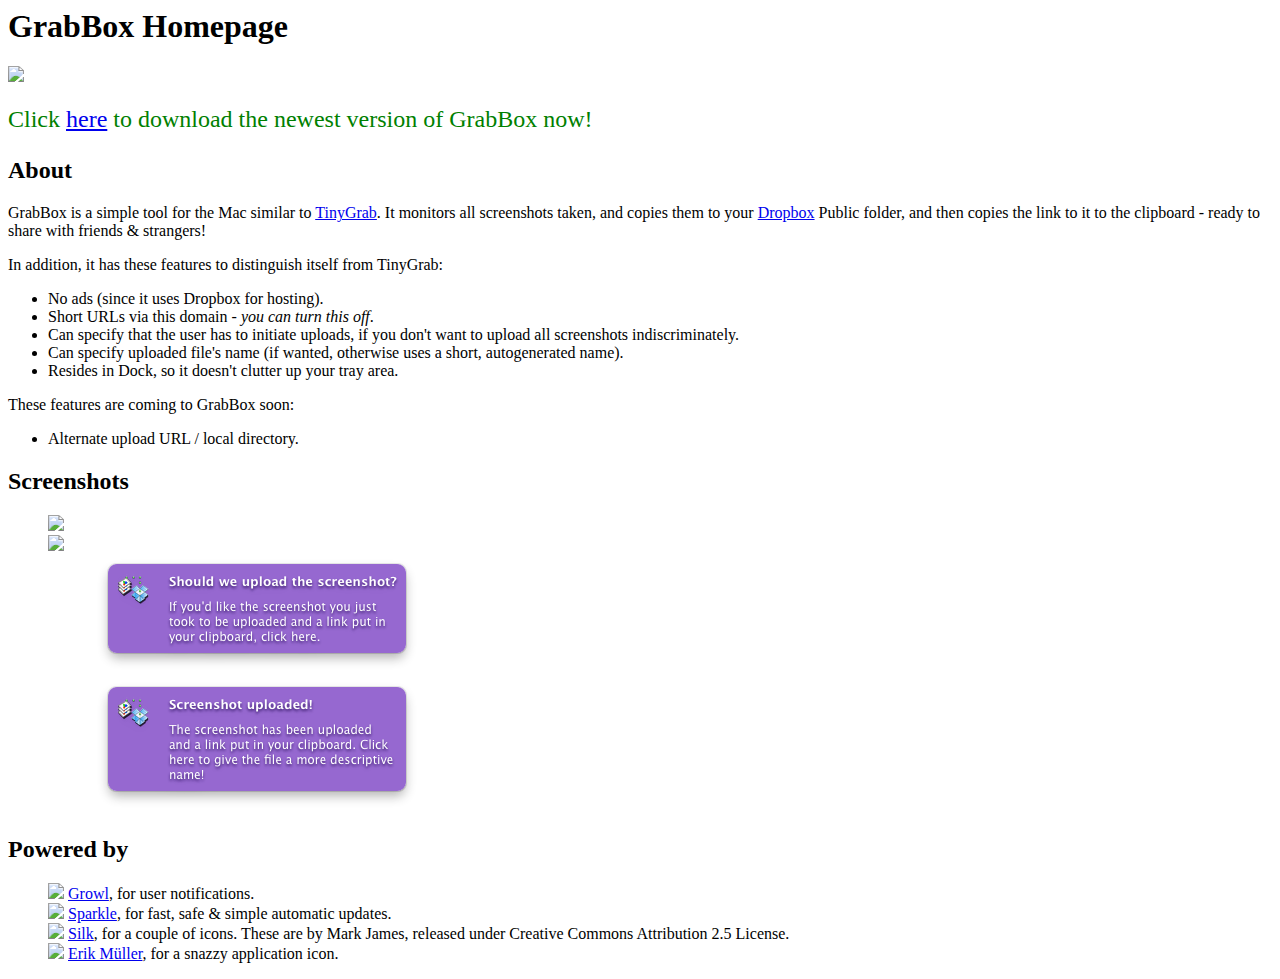
==== webpage/index.html @ 54a558dc "Version 0.5.1, change URL for updates." ====
<html>
    <head>
        <title>
            GrabBox
        </title>
        <link rel="shortcut icon" href="/grabbox/favicon.ico" />
    </head>
    <body>
        <h1>GrabBox Homepage</h1>
        <p> <img src='grabbox.png' /> </p>
        <p style='font-size: 150%; color: green;'>Click <a href="updates/GrabBox%200.5.1.zip">here</a> to download the newest version of GrabBox now!</p>
        <p>
            <h2>About</h2>
            GrabBox is a simple tool for the Mac similar to <a href="http://tinygrab.com/">TinyGrab</a>. It monitors all screenshots taken, and copies them to your <a href="http://dropbox.com">Dropbox</a> Public folder, and then copies the link to it to the clipboard - ready to share with friends &amp; strangers!
        </p>

        <p>
            In addition, it has these features to distinguish itself from TinyGrab:
            <ul>
                <li>No ads (since it uses Dropbox for hosting).</li>
                <li>Short URLs via this domain - <em>you can turn this off</em>.</li>
                <li>Can specify that the user has to initiate uploads, if you don't want to upload all screenshots indiscriminately.</li>
                <li>Can specify uploaded file's name (if wanted, otherwise uses a short, autogenerated name).</li>
                <li>Resides in Dock, so it doesn't clutter up your tray area.</li>
            </ul>
        </p>

        <p>
            These features are coming to GrabBox soon:
            <ul>
                <li>Alternate upload URL / local directory.</li>
            </ul>
        </p>

        <p>
            <h2>Screenshots</h2>
            <ul style='list-style-type: none;'>
                <li><img src='setup.png'></li>
                <li><img src='preferences.png'></li>
                <li><img src='prompt_upload.png' style='padding-left: 45px;'></li>
                <li><img src='prompt_rename.png' style='padding-left: 45px;'></li>
            </ul>
        </p>

        <p>
            <h2>Powered by</h2>
            <ul style='list-style-type: none;'>
                <li><a href='http://growl.info'><img src='growl.png' /></a> <a href='http://growl.info'>Growl</a>, for user notifications.</li>
                <li><a href='http://sparkle.andymatuschak.org/'><img src='sparkle.png' /></a> <a href='http://sparkle.andymatuschak.org/'>Sparkle</a>, for fast, safe &amp; simple automatic updates.</li>
                <li><a href='http://famfamfam.com/lab/icons/silk/'><img src='silk.gif' /></a> <a href='http://famfamfam.com/lab/icons/silk/'>Silk</a>, for a couple of icons. These are by Mark James, released under Creative Commons Attribution 2.5 License.</li>
                <li><a href='http://www.facebook.com/mestsexy'><img src='muller.png' /></a> <a href='http://www.facebook.com/mestsexy'>Erik M&uuml;ller</a>, for a snazzy application icon.</li>
            </ul>
        </p>
    </body>
</html>
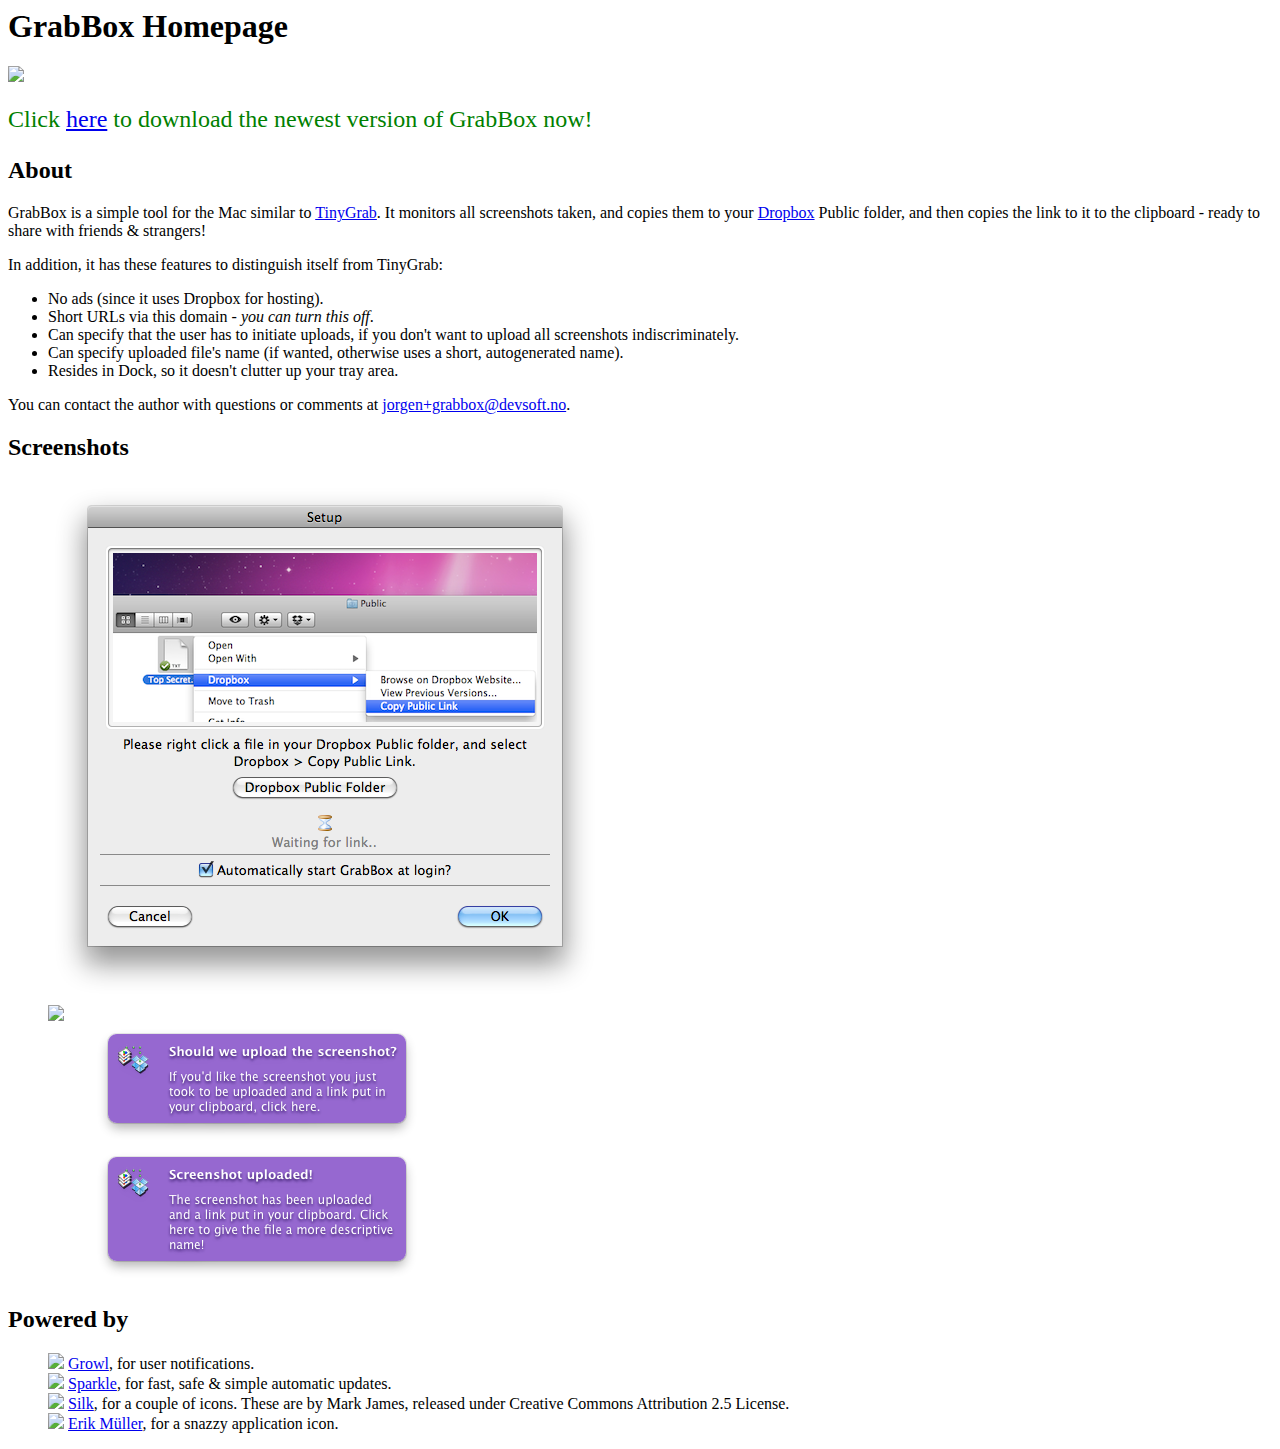
==== commit 6a3a3235: "New About box stuff. Update webpage slightly." ====
--- a/webpage/index.html
+++ b/webpage/index.html
@@ -25,12 +25,7 @@
             </ul>
         </p>
 
-        <p>
-            These features are coming to GrabBox soon:
-            <ul>
-                <li>Alternate upload URL / local directory.</li>
-            </ul>
-        </p>
+        <p>You can contact the author with questions or comments at <a href='mailto:jorgen%2Bgrabbox@devsoft.no'>jorgen+grabbox@devsoft.no</a>.</p>
 
         <p>
             <h2>Screenshots</h2>
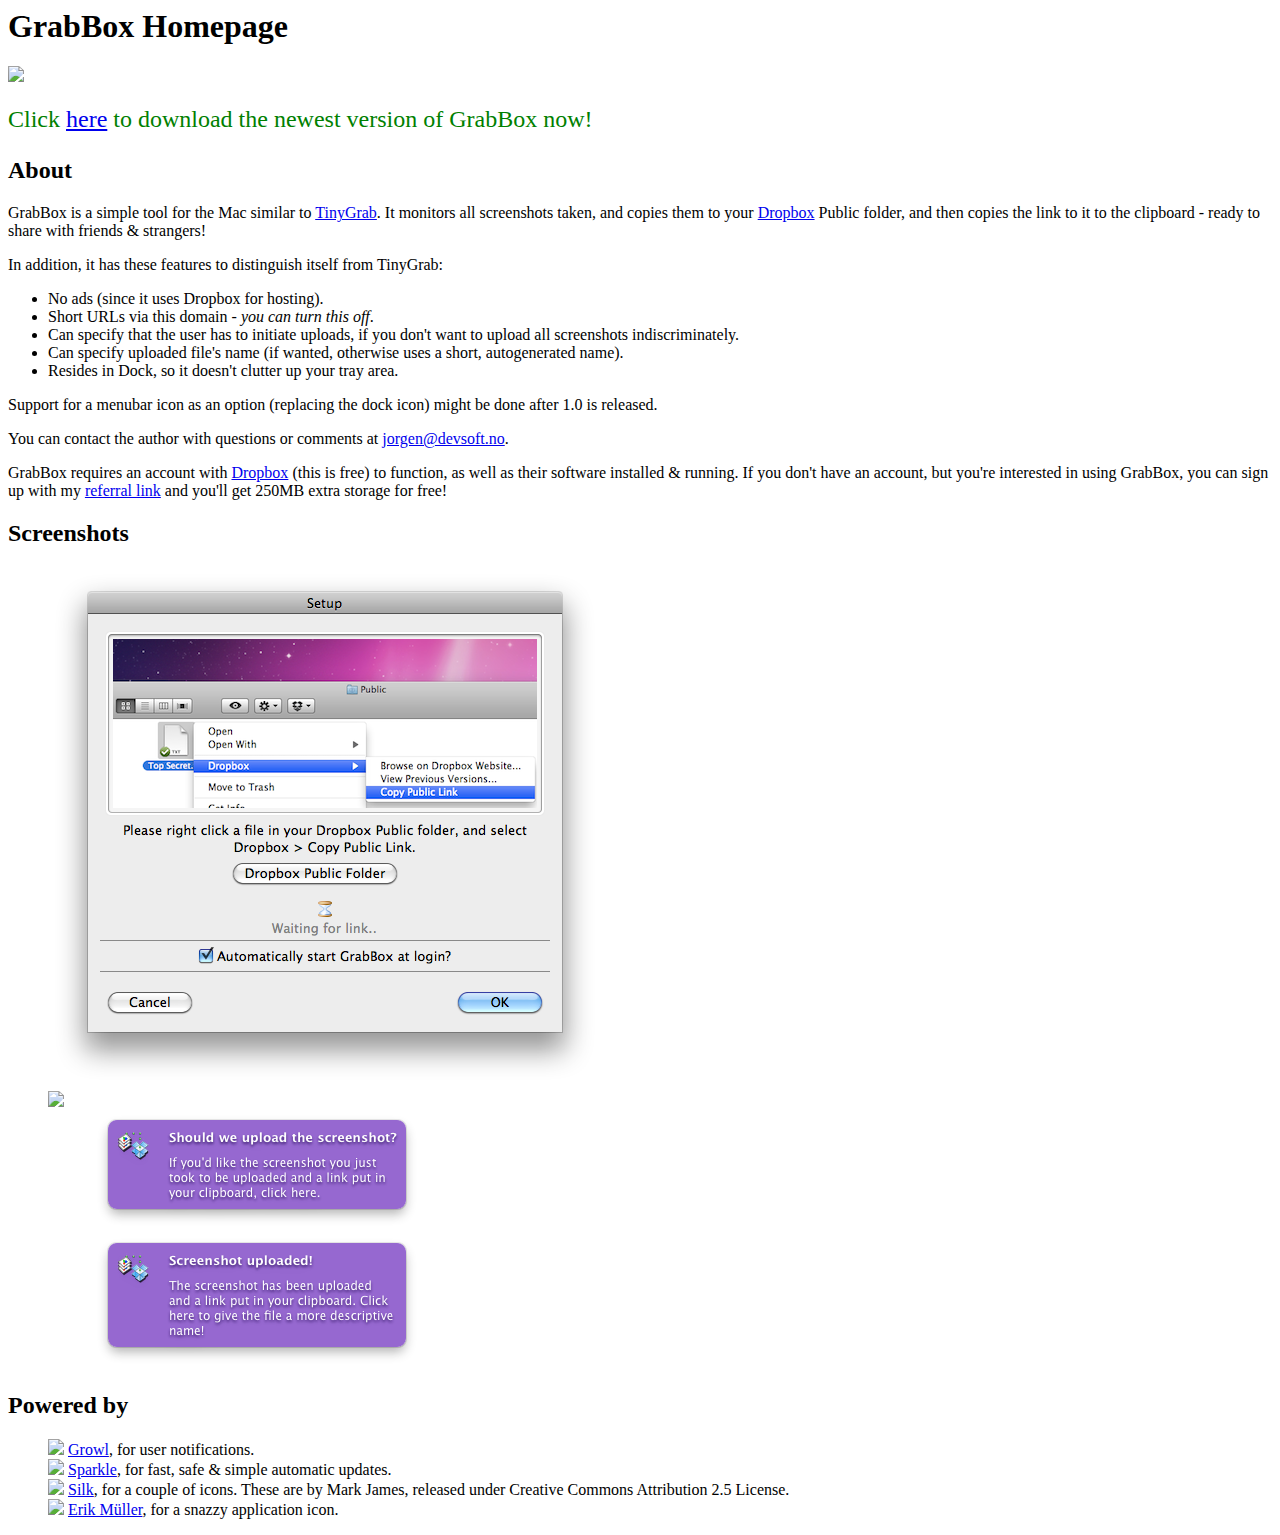
==== commit c9ca4f87: "Note about menuextra." ====
--- a/webpage/index.html
+++ b/webpage/index.html
@@ -23,9 +23,13 @@
                 <li>Can specify uploaded file's name (if wanted, otherwise uses a short, autogenerated name).</li>
                 <li>Resides in Dock, so it doesn't clutter up your tray area.</li>
             </ul>
+
+            Support for a menubar icon as an option (replacing the dock icon) might be done after 1.0 is released. 
         </p>
 
-        <p>You can contact the author with questions or comments at <a href='mailto:jorgen%2Bgrabbox@devsoft.no'>jorgen+grabbox@devsoft.no</a>.</p>
+        <p>You can contact the author with questions or comments at <a href='mailto:jorgen@devsoft.no'>jorgen@devsoft.no</a>.</p>
+
+        <p>GrabBox requires an account with <a href="http://dropbox.com">Dropbox</a> (this is free) to function, as well as their software installed &amp; running. If you don't have an account, but you're interested in using GrabBox, you can sign up with my <a href="https://www.dropbox.com/referrals/NTk4NzA0Njk">referral link</a> and you'll get 250MB extra storage for free!</p>
 
         <p>
             <h2>Screenshots</h2>
